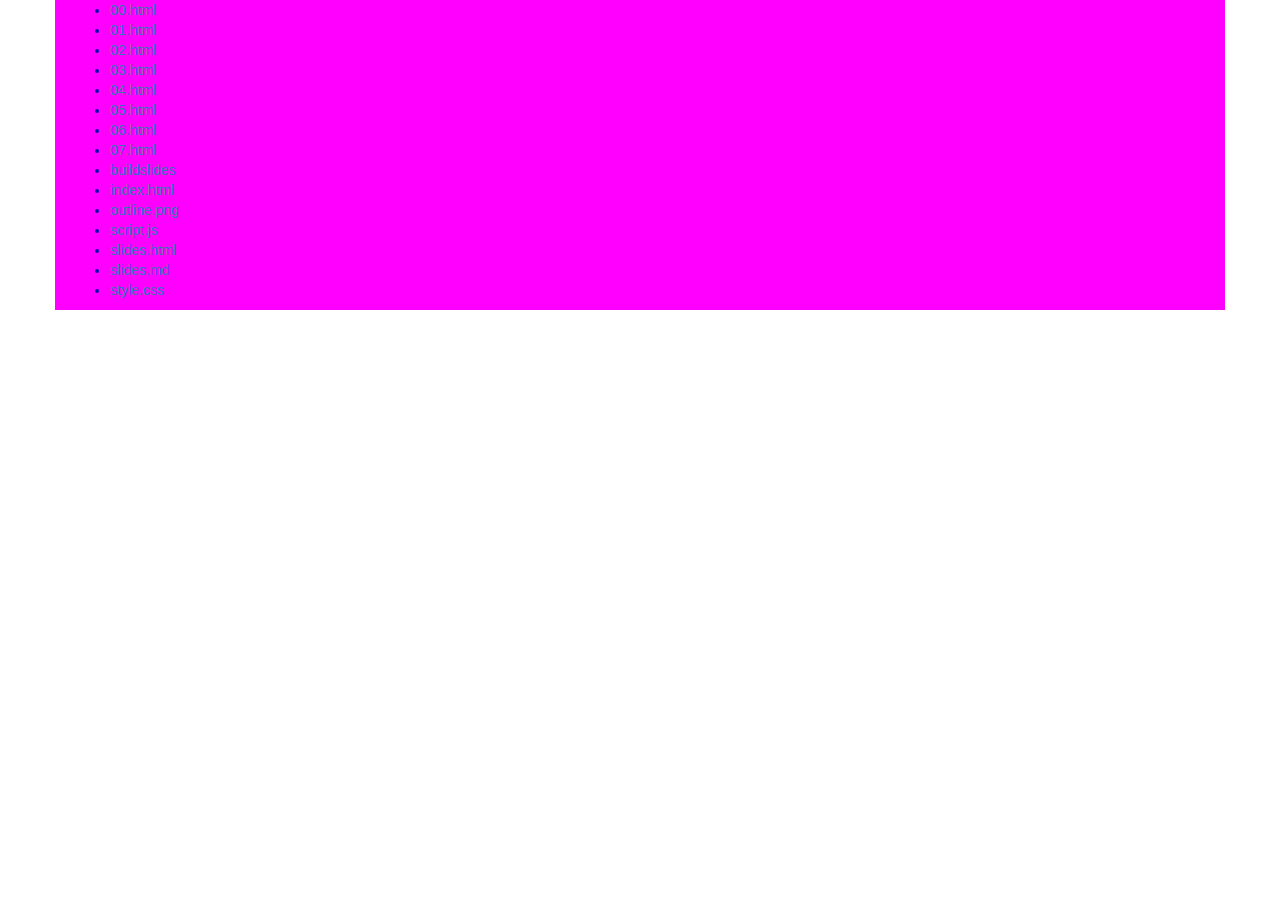
==== index.html @ 34deec81 "added index for gh-pages" ====
<!DOCTYPE html>
<html>
	<head>
		<title>Index Of..</title>
		<link rel='stylesheet' type='text/css' href='//maxcdn.bootstrapcdn.com/bootstrap/3.2.0/css/bootstrap.min.css'>
		<link rel='stylesheet' type='text/css' href='style.css'>
		<script src='//ajax.googleapis.com/ajax/libs/jquery/2.1.1/jquery.min.js'></script>
		<script src='//maxcdn.bootstrapcdn.com/bootstrap/3.2.0/js/bootstrap.min.js'></script>
	</head>
	<body>
		<div class='container'>
			<ul>
				<li><a href='00.html'>00.html</a></li>
				<li><a href='01.html'>01.html</a></li>
				<li><a href='02.html'>02.html</a></li>
				<li><a href='03.html'>03.html</a></li>
				<li><a href='04.html'>04.html</a></li>
				<li><a href='05.html'>05.html</a></li>
				<li><a href='06.html'>06.html</a></li>
				<li><a href='07.html'>07.html</a></li>
				<li><a href='buildslides'>buildslides</a></li>
				<li><a href='index.html'>index.html</a></li>
				<li><a href='outline.png'>outline.png</a></li>
				<li><a href='script.js'>script.js</a></li>
				<li><a href='slides.html'>slides.html</a></li>
				<li><a href='slides.md'>slides.md</a></li>
				<li><a href='style.css'>style.css</a></li>
		</ul>
		</div>
	</body>
</html>
---- style.css ----
.container {
	background: rgb(255,0,255);
	color: rgb(10, 10, 175);
}
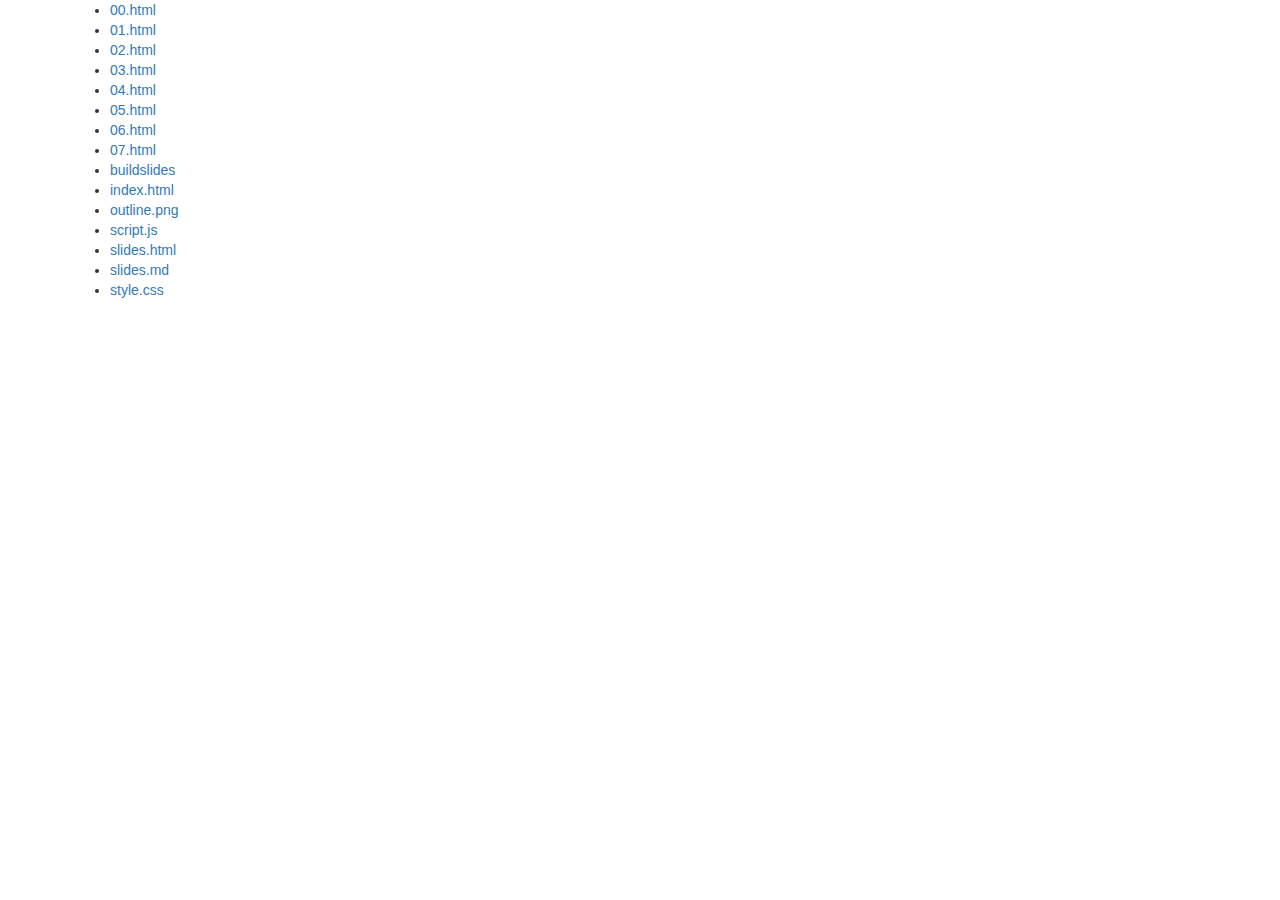
==== commit a373dc3d: "Made gh-pages work better" ====
--- a/index.html
+++ b/index.html
@@ -3,7 +3,6 @@
 	<head>
 		<title>Index Of..</title>
 		<link rel='stylesheet' type='text/css' href='//maxcdn.bootstrapcdn.com/bootstrap/3.2.0/css/bootstrap.min.css'>
-		<link rel='stylesheet' type='text/css' href='style.css'>
 		<script src='//ajax.googleapis.com/ajax/libs/jquery/2.1.1/jquery.min.js'></script>
 		<script src='//maxcdn.bootstrapcdn.com/bootstrap/3.2.0/js/bootstrap.min.js'></script>
 	</head>
